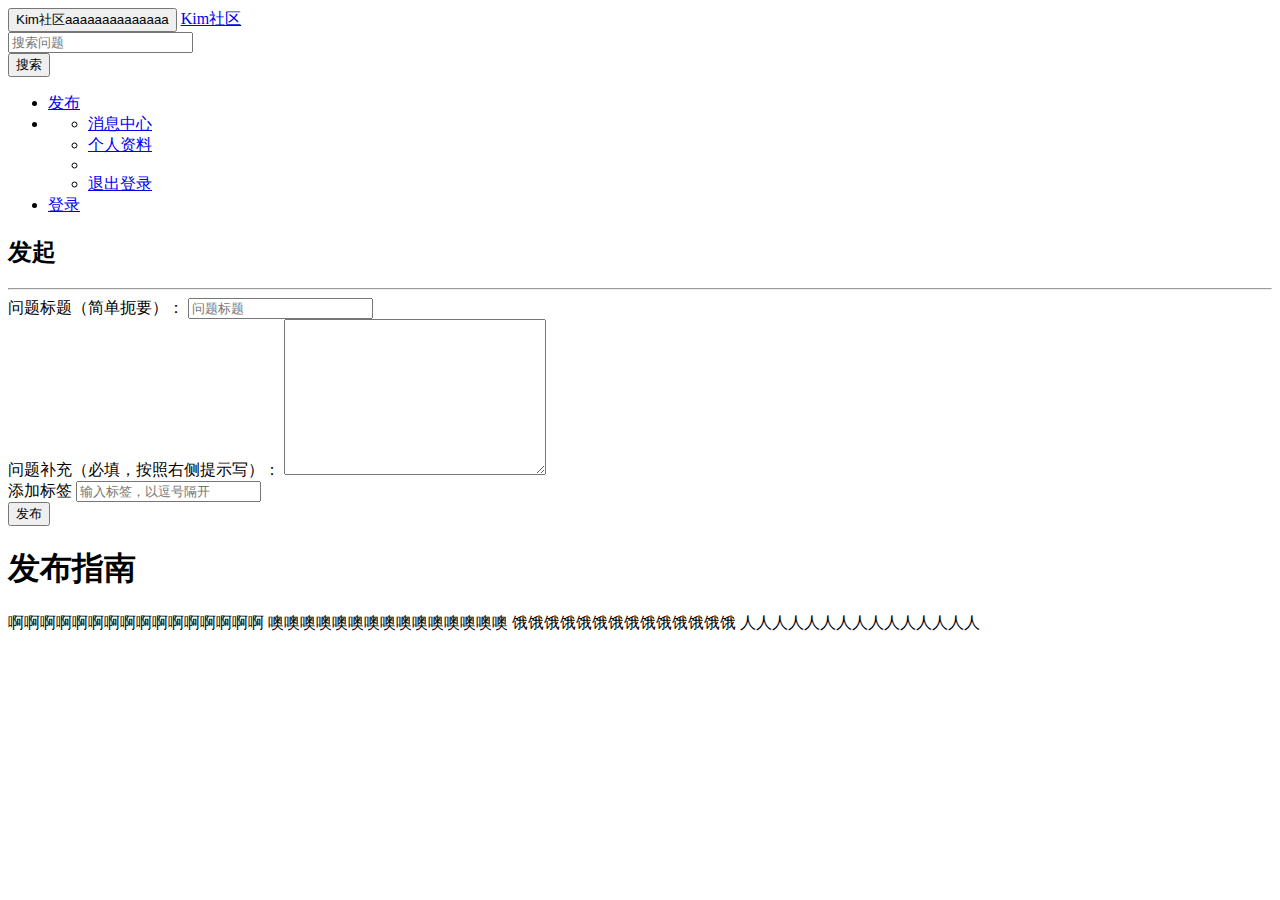
==== src/main/resources/templates/publish.html @ 5bffda2f "add avatar and lombok" ====
<!DOCTYPE HTML>
<html xmlns:th="http://www.thymeleaf.org">
<head>
    <title>发布-Kim社区</title>
    <meta http-equiv="Content-Type" content="text/html; charset=UTF-8" />
    <link rel="stylesheet" href="css/bootstrap.min.css"/>
    <link rel="stylesheet" href="css/bootstrap-theme.min.css">
    <link rel="stylesheet" href="css/publish.css">
    <script src="js/jquery-3.4.1.min.js" type="application/javascript"></script>
    <script src="js/bootstrap.min.js" type="application/javascript"></script>

</head>
<body>
<nav class="navbar navbar-default">
    <div class="container-fluid">
        <!-- Brand and toggle get grouped for better mobile display -->
        <div class="navbar-header">
            <button type="button" class="navbar-toggle collapsed" data-toggle="collapse" data-target="#bs-example-navbar-collapse-1" aria-expanded="false">
                <span class="sr-only">Kim社区aaaaaaaaaaaaaa</span>
            </button>
            <a class="navbar-brand" href="#">Kim社区</a>
        </div>

        <!-- Collect the nav links, forms, and other content for toggling -->
        <div class="collapse navbar-collapse" id="bs-example-navbar-collapse-1">

            <form class="navbar-form navbar-left">
                <div class="form-group">
                    <input type="text" class="form-control" placeholder="搜索问题">
                </div>
                <button type="submit" class="btn btn-default">搜索</button>
            </form>
            <ul class="nav navbar-nav navbar-right">
                <li th:if="${session.user != null}"><a href="/publish">发布</a></li>
                <li class="dropdown" th:if="${session.user != null}">
                    <a href="#" class="dropdown-toggle" data-toggle="dropdown" role="button" aria-haspopup="true" aria-expanded="false"
                       th:text="${session.user.getName()}"><span class="caret"></span></a>
                    <ul class="dropdown-menu">
                        <li><a href="#">消息中心</a></li>
                        <li><a href="#">个人资料</a></li>
                        <li role="separator" class="divider"></li>
                        <li><a href="#">退出登录</a></li>
                    </ul>
                </li>
                <li th:if="${session.user == null}"><a href="https://github.com/login/oauth/authorize?client_id=4fbb57a122af3b13a2f4&redirect_uri=http://localhost:8080/callback&scope=user&state=1">登录</a></li>
            </ul>
        </div>
    </div>
</nav>
<div class="container-fluid main">
    <div class="row">
        <div class="col-lg-9 col-md-12 col-sm-12 col-xs-12">
            <h2><span class="glyphicon glyphicon-menu-hamburger"></span>发起</h2>

            <hr>

            <form action="/publish" method="post">
                <div class="form-group">
                    <label for="title">问题标题（简单扼要）：</label>
                    <input type="text" class="form-control" id="title" name="title" placeholder="问题标题" th:value="${title}">
                </div>
                <div class="form-group">
                    <label for="description">问题补充（必填，按照右侧提示写）：</label>
                    <textarea class="form-control" name="description" id="description" cols="30" rows="10" th:text="${description}"></textarea>
                </div>
                <div class="form-group">
                    <label for="tag">添加标签</label>
                    <input type="text" class="form-control" id="tag" name="tag" placeholder="输入标签，以逗号隔开" th:value="${tag}">
                </div>
                <div class="alert alert-danger" th:text="${error}" th:if="${error!= null}"></div>
                <button type="submit" class="btn btn-success btn-publish">发布</button>
            </form>
        </div>

        <div class="col-lg-3 col-md-12 col-sm-12 col-xs-12">
            <h1>发布指南</h1>
            啊啊啊啊啊啊啊啊啊啊啊啊啊啊啊啊
            噢噢噢噢噢噢噢噢噢噢噢噢噢噢噢
            饿饿饿饿饿饿饿饿饿饿饿饿饿饿
            人人人人人人人人人人人人人人人
        </div>
    </div>
</div>
</body>
</html>
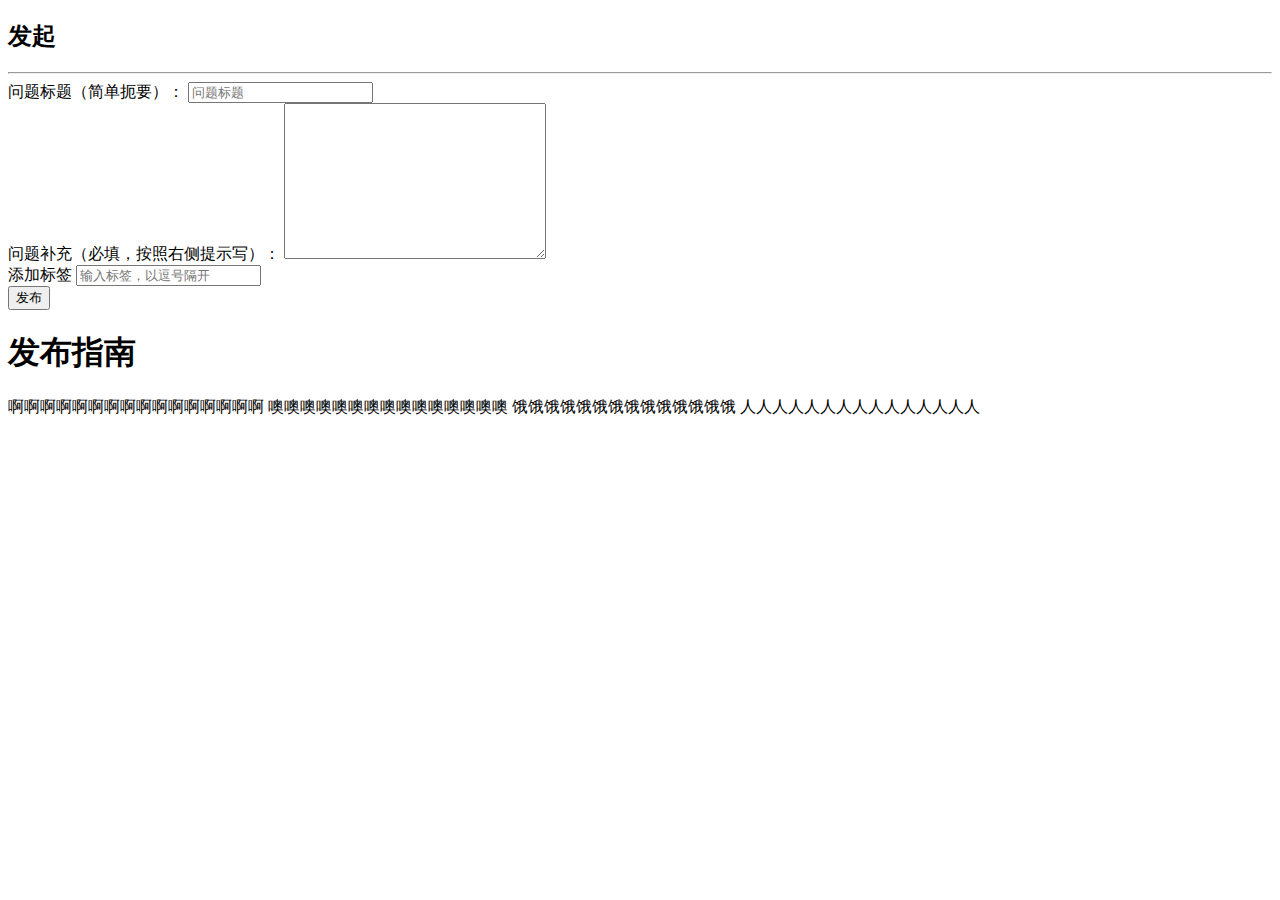
==== commit 26a07a9e: "完善登录功能，增加发布与修改" ====
--- a/src/main/resources/templates/publish.html
+++ b/src/main/resources/templates/publish.html
@@ -3,50 +3,17 @@
 <head>
     <title>发布-Kim社区</title>
     <meta http-equiv="Content-Type" content="text/html; charset=UTF-8" />
-    <link rel="stylesheet" href="css/bootstrap.min.css"/>
-    <link rel="stylesheet" href="css/bootstrap-theme.min.css">
-    <link rel="stylesheet" href="css/publish.css">
-    <script src="js/jquery-3.4.1.min.js" type="application/javascript"></script>
-    <script src="js/bootstrap.min.js" type="application/javascript"></script>
+    <link rel="stylesheet" href="/css/bootstrap.min.css"/>
+    <link rel="stylesheet" href="/css/bootstrap-theme.min.css">
+    <link rel="stylesheet" href="/css/community.css">
+    <script src="/js/jquery-3.4.1.min.js" type="application/javascript"></script>
+    <script src="/js/bootstrap.min.js" type="application/javascript"></script>
 
 </head>
 <body>
-<nav class="navbar navbar-default">
-    <div class="container-fluid">
-        <!-- Brand and toggle get grouped for better mobile display -->
-        <div class="navbar-header">
-            <button type="button" class="navbar-toggle collapsed" data-toggle="collapse" data-target="#bs-example-navbar-collapse-1" aria-expanded="false">
-                <span class="sr-only">Kim社区aaaaaaaaaaaaaa</span>
-            </button>
-            <a class="navbar-brand" href="#">Kim社区</a>
-        </div>
+<!--导航栏-->
+<div th:insert="navigation :: nav"></div>
 
-        <!-- Collect the nav links, forms, and other content for toggling -->
-        <div class="collapse navbar-collapse" id="bs-example-navbar-collapse-1">
-
-            <form class="navbar-form navbar-left">
-                <div class="form-group">
-                    <input type="text" class="form-control" placeholder="搜索问题">
-                </div>
-                <button type="submit" class="btn btn-default">搜索</button>
-            </form>
-            <ul class="nav navbar-nav navbar-right">
-                <li th:if="${session.user != null}"><a href="/publish">发布</a></li>
-                <li class="dropdown" th:if="${session.user != null}">
-                    <a href="#" class="dropdown-toggle" data-toggle="dropdown" role="button" aria-haspopup="true" aria-expanded="false"
-                       th:text="${session.user.getName()}"><span class="caret"></span></a>
-                    <ul class="dropdown-menu">
-                        <li><a href="#">消息中心</a></li>
-                        <li><a href="#">个人资料</a></li>
-                        <li role="separator" class="divider"></li>
-                        <li><a href="#">退出登录</a></li>
-                    </ul>
-                </li>
-                <li th:if="${session.user == null}"><a href="https://github.com/login/oauth/authorize?client_id=4fbb57a122af3b13a2f4&redirect_uri=http://localhost:8080/callback&scope=user&state=1">登录</a></li>
-            </ul>
-        </div>
-    </div>
-</nav>
 <div class="container-fluid main">
     <div class="row">
         <div class="col-lg-9 col-md-12 col-sm-12 col-xs-12">
@@ -55,6 +22,7 @@
             <hr>
 
             <form action="/publish" method="post">
+                <input type="hidden" name="id" th:value="${id}">
                 <div class="form-group">
                     <label for="title">问题标题（简单扼要）：</label>
                     <input type="text" class="form-control" id="title" name="title" placeholder="问题标题" th:value="${title}">
